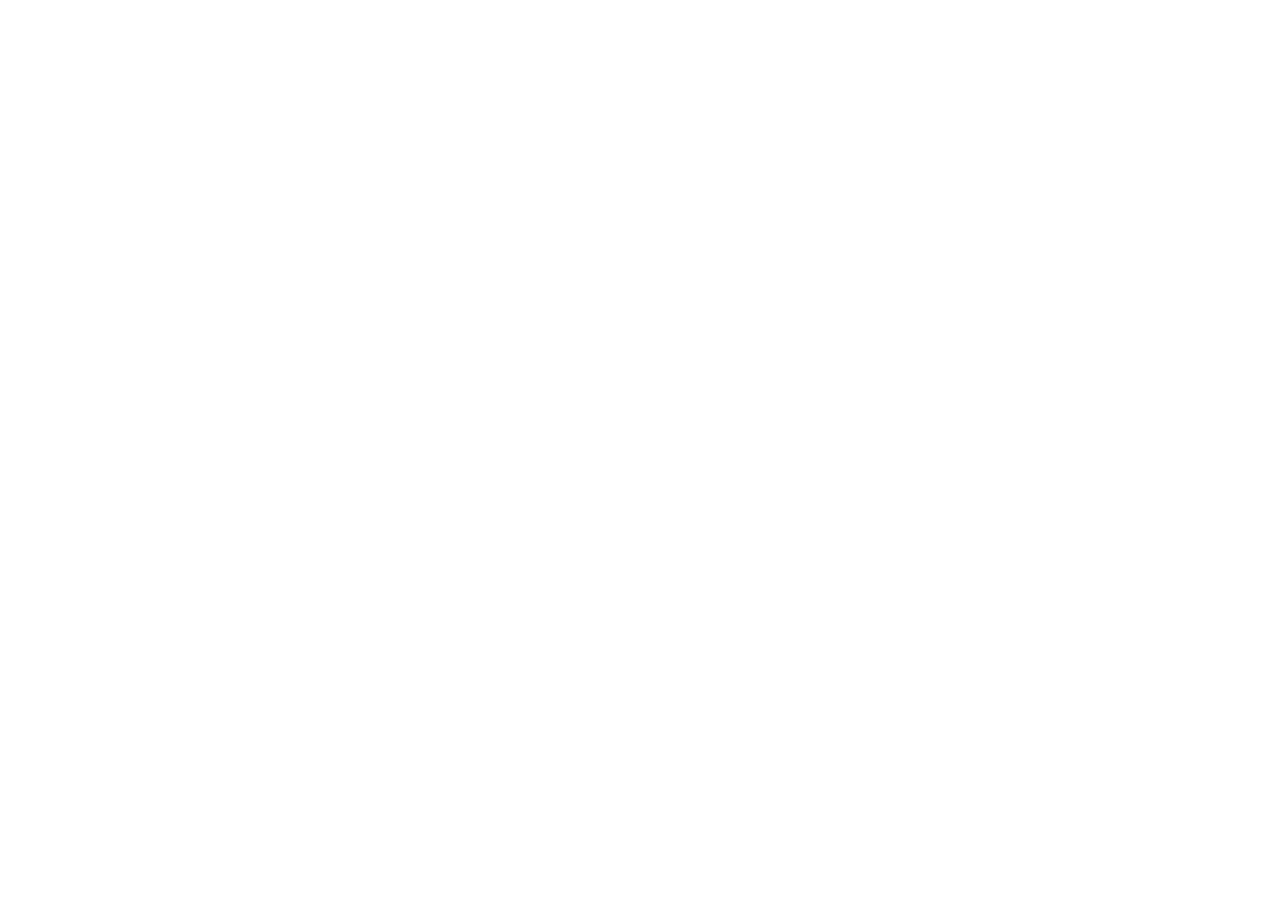
==== forms.html @ ad29bc96 "chore: create files and HTML heads" ====
<!DOCTYPE html>
<html lang="ka">
  <head>
    <meta charset="UTF-8">
    <meta name="viewport" content="width=device-width, initial-scale=1.0">
    <title>დავალების შექმნის გვერდი</title>
   </head>
  <body>

   </body>
</html>
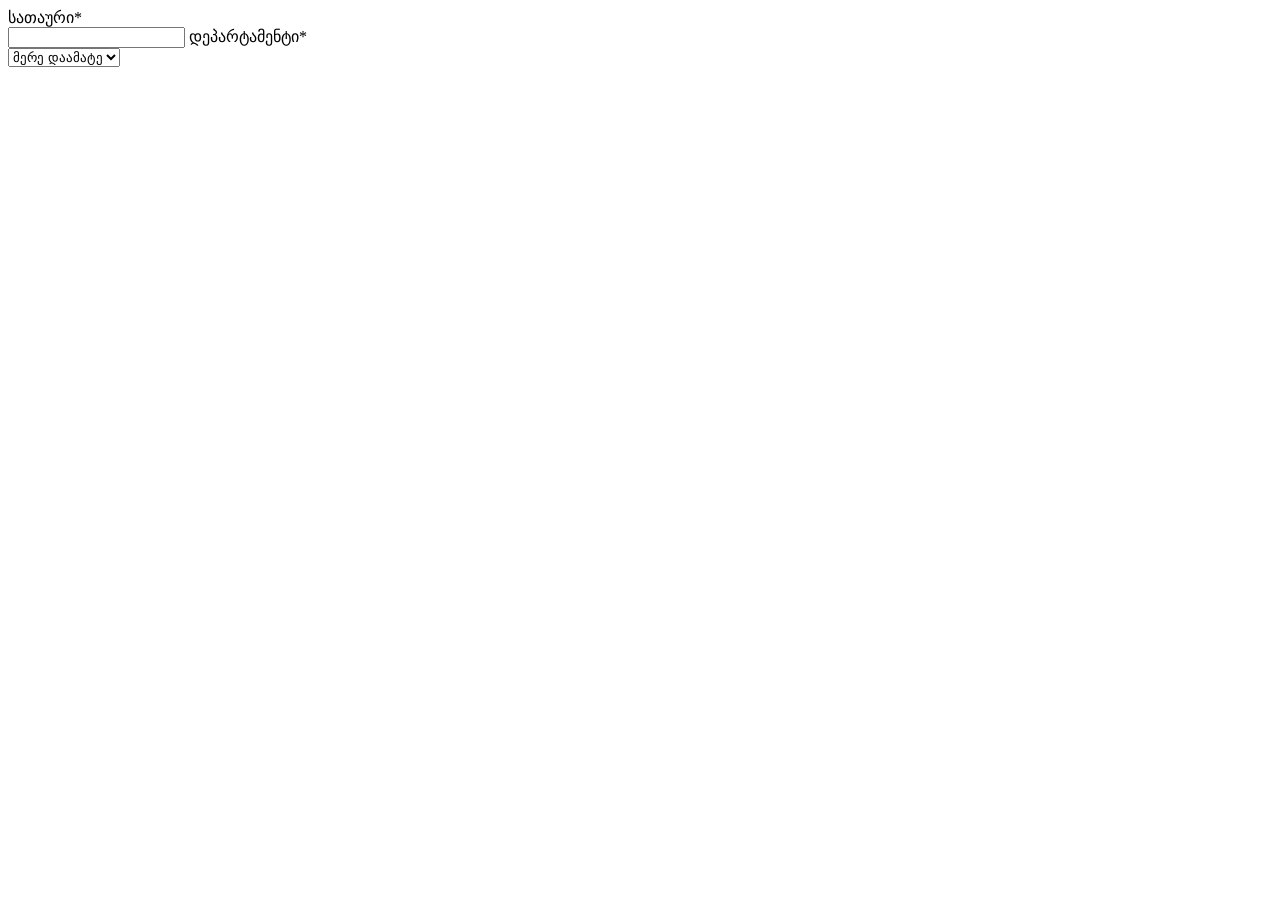
==== commit b0518c08: "feat: HTML forms" ====
--- a/forms.html
+++ b/forms.html
@@ -1,11 +1,29 @@
 <!DOCTYPE html>
-<html lang="ka">
+<html lang="ka" class="page-container">
   <head>
     <meta charset="UTF-8">
     <meta name="viewport" content="width=device-width, initial-scale=1.0">
     <title>დავალების შექმნის გვერდი</title>
    </head>
   <body>
+    <form action="" class="form-container"><!--add link to backed later--> 
 
+      <label for="title">სათაური*</label><br>
+      <input
+      type="text"
+      id="title"
+      name="tl"
+      required
+      minlength="3"
+      maxlength="255"
+      />
+      <label for="department">დეპარტამენტი*</label><br>
+
+      <select name="dept" id="department">
+        <option value="value1">მერე დაამატე</option>
+        <option value="value2">მერე დაამატე</option>
+      </select>
+
+     </form>
    </body>
 </html>
